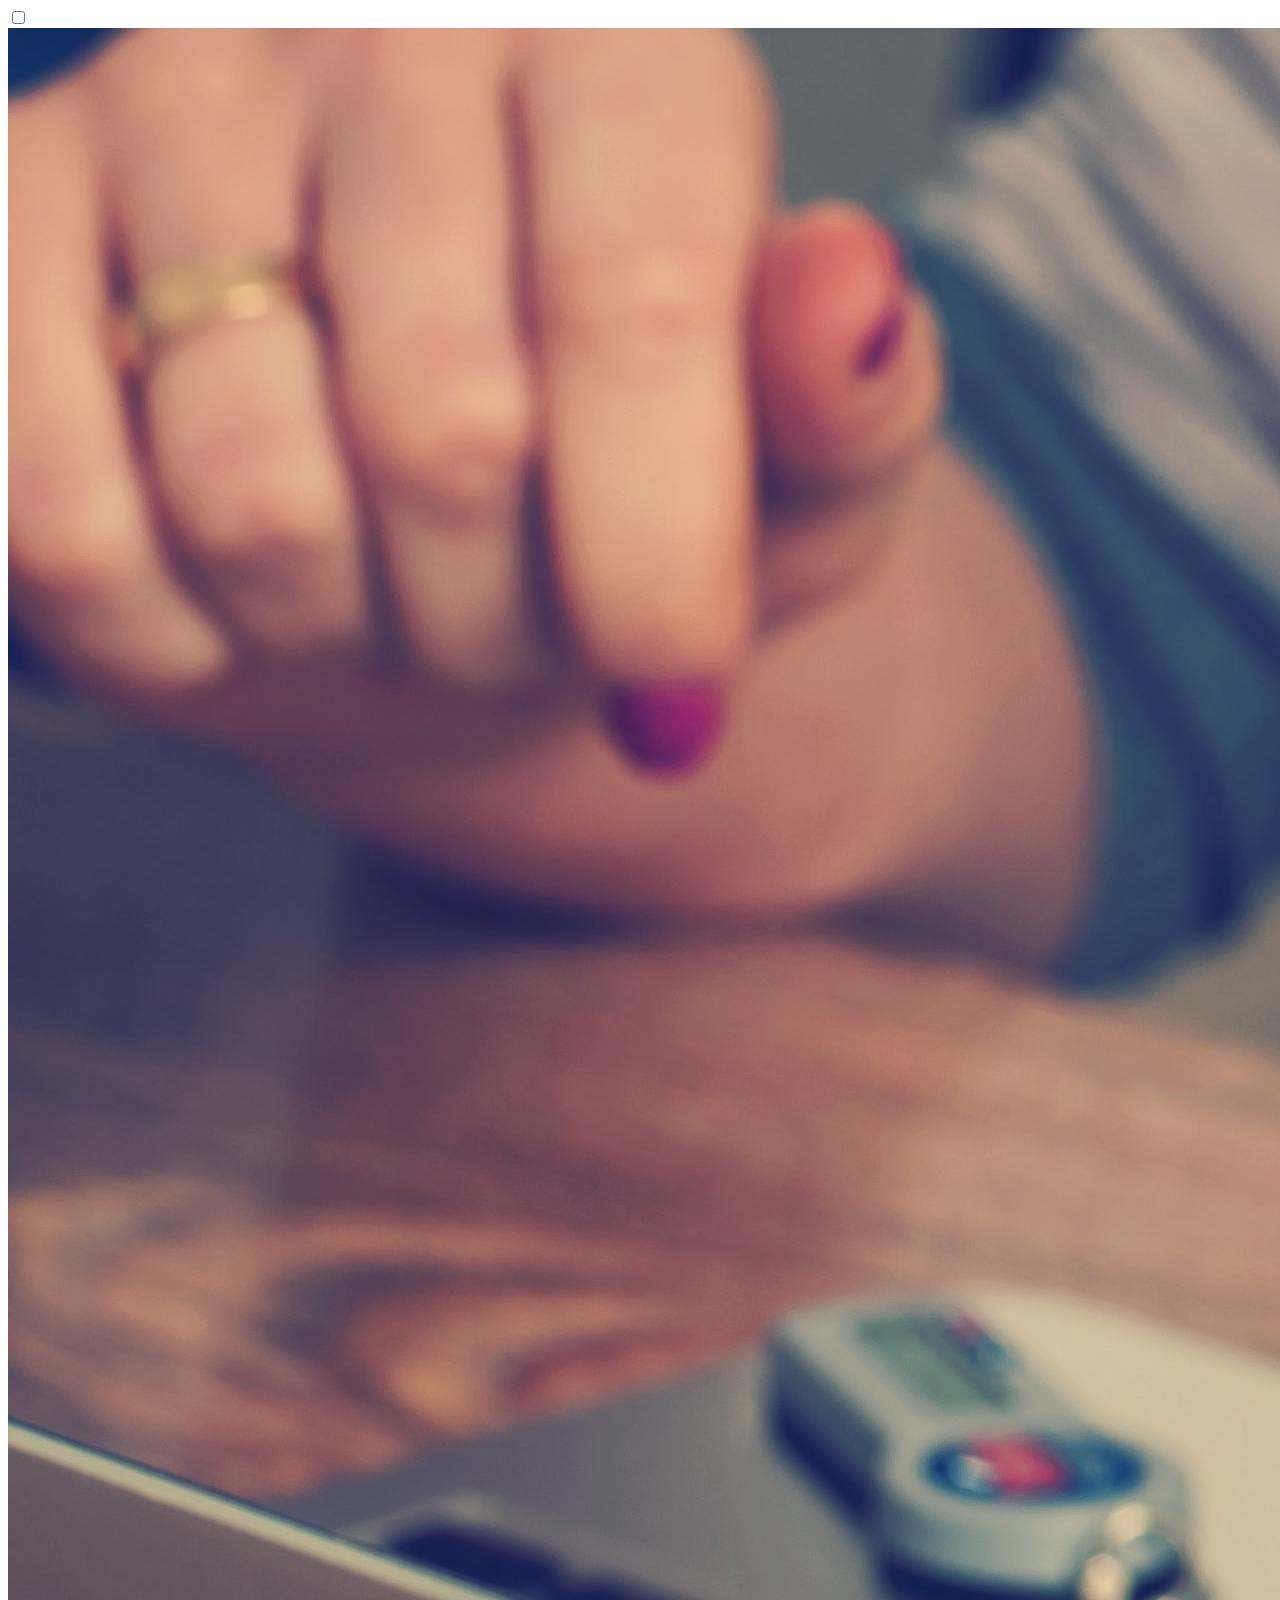
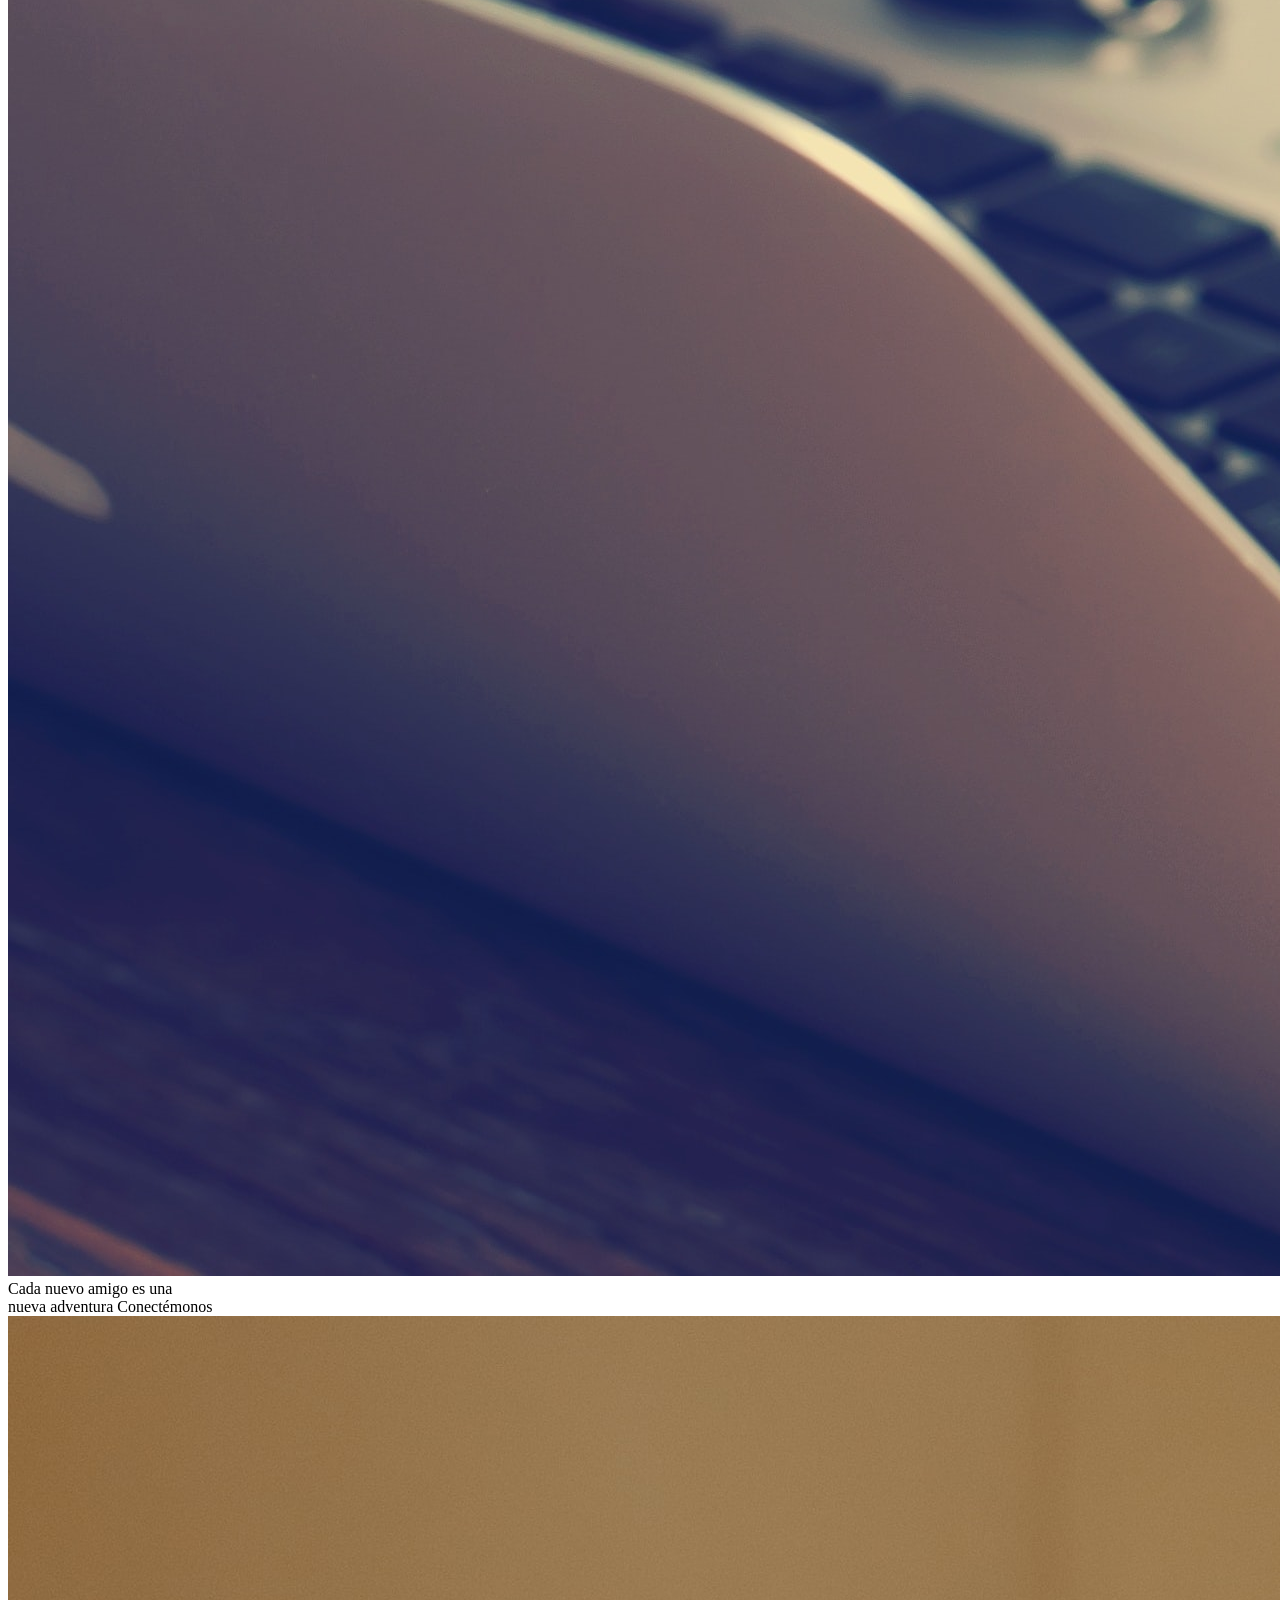
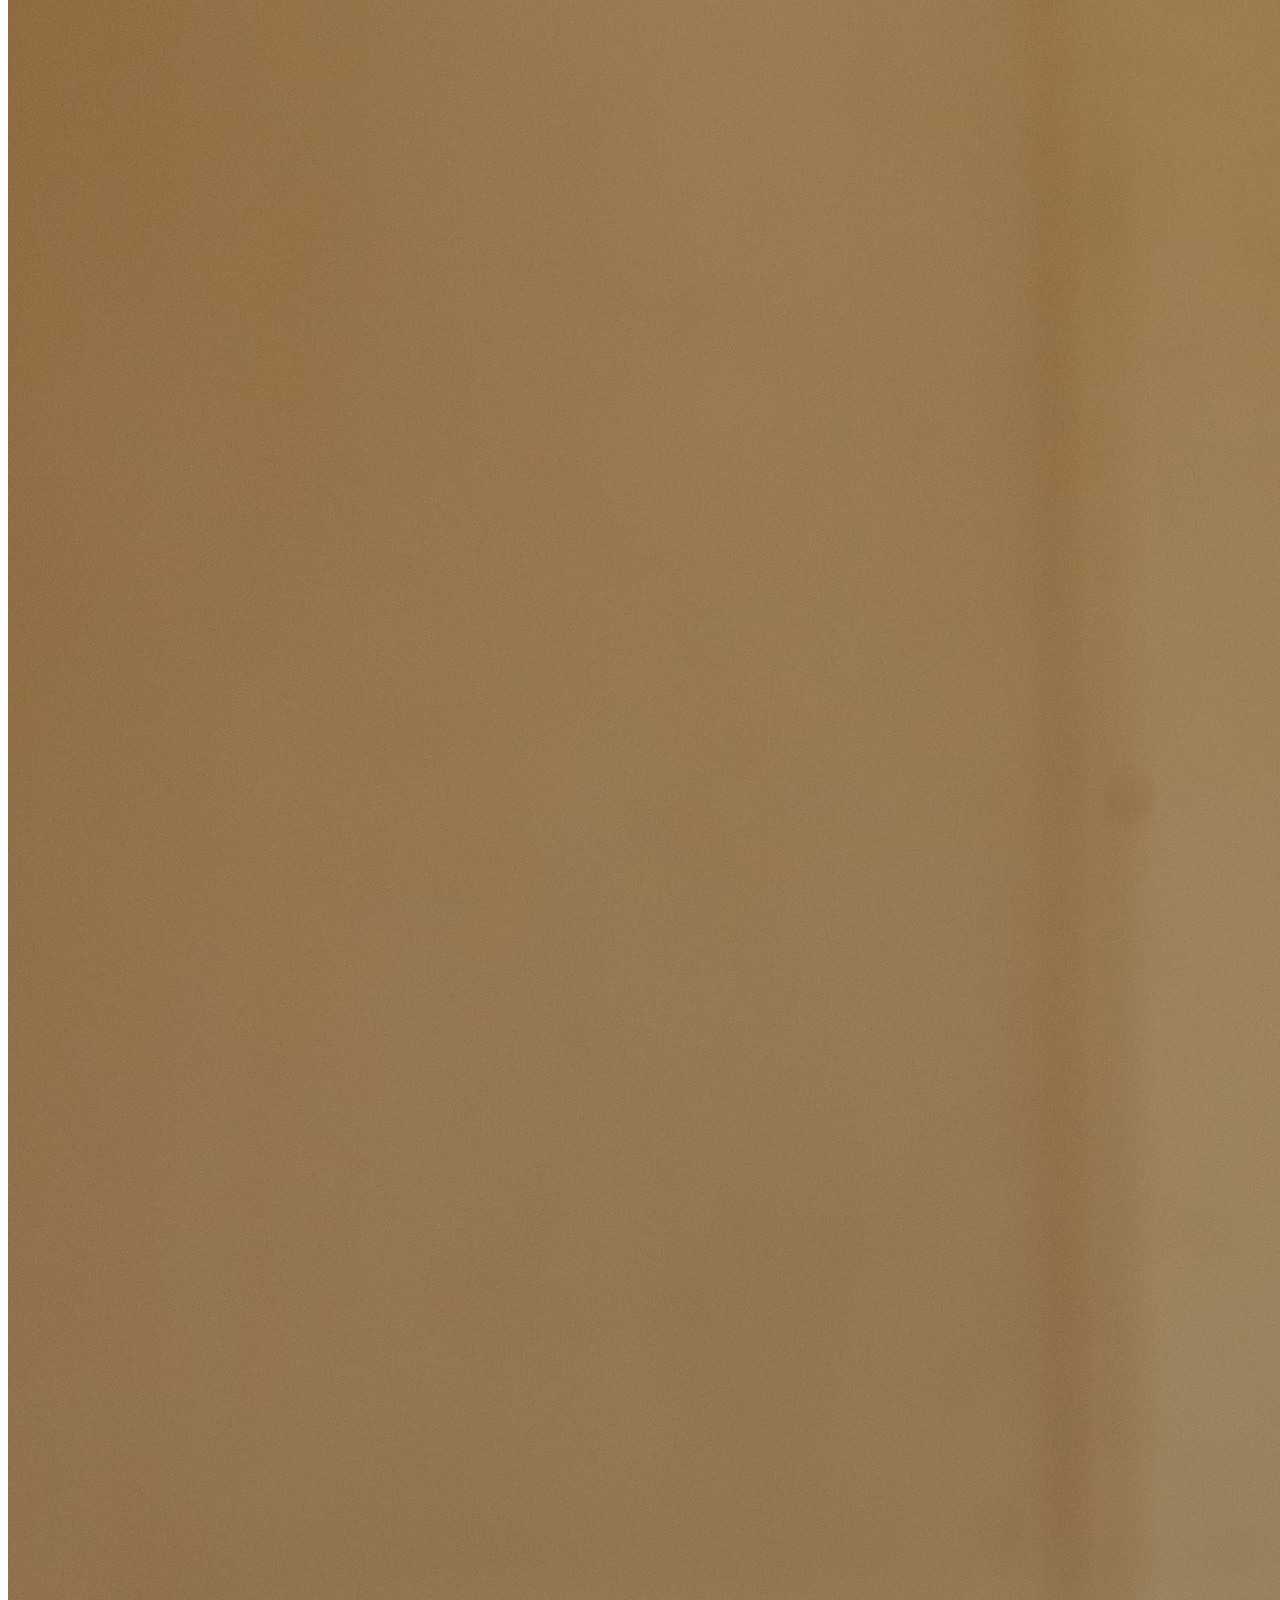
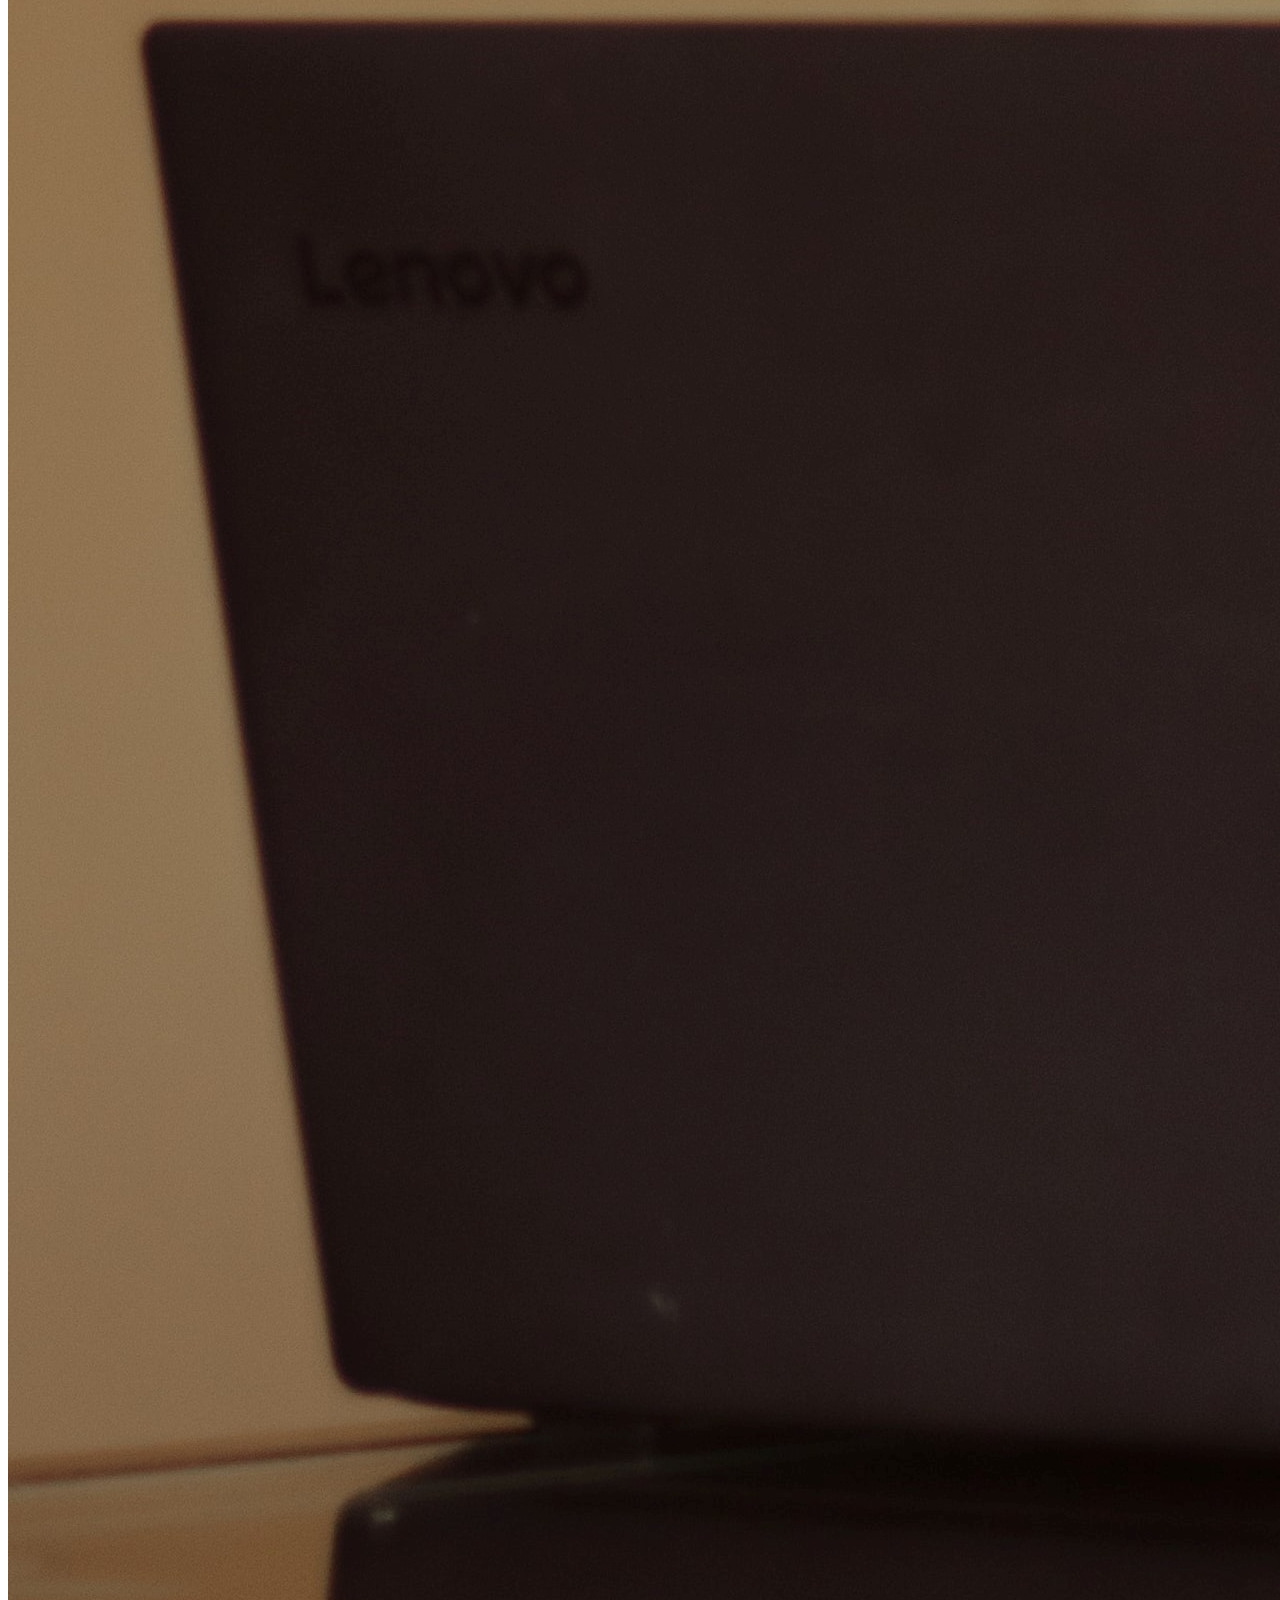
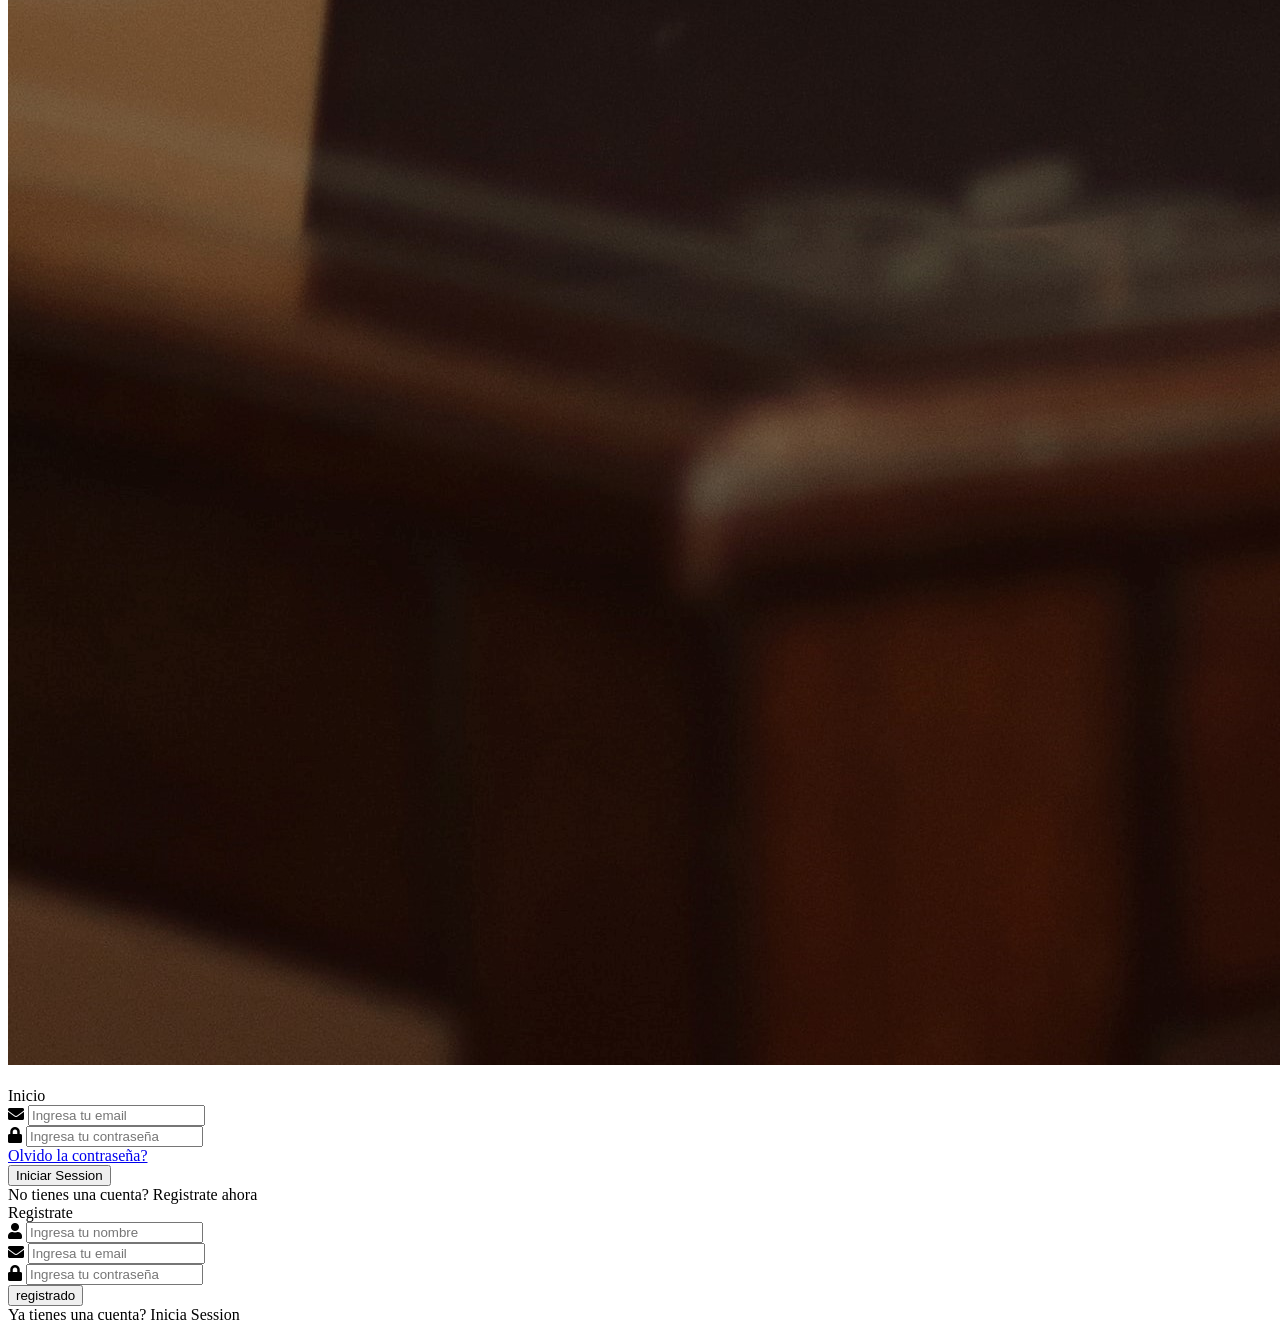
==== index.html @ 382dd806 "Creado el proyecto inicial" ====
<!DOCTYPE html>
<!-- Created by CodingLab |www.youtube.com/c/CodingLabYT-->
<html lang="en" dir="ltr">
  <head>
    <meta charset="UTF-8">
    <!--<title> Login and Registration Form in HTML & CSS | CodingLab </title>-->
    <link rel="stylesheet" href="css/style.css">
    <!-- Fontawesome CDN Link -->
    <link rel="stylesheet" href="https://cdnjs.cloudflare.com/ajax/libs/font-awesome/5.15.3/css/all.min.css">
    <meta name="viewport" content="width=device-width, initial-scale=1.0">
   </head>
<body>
  <div class="container">
    <input type="checkbox" id="flip">
    <div class="cover">
      <div class="front">
        <img src="Images/frontImg.jpg" alt="">
        <div class="text">
          <span class="text-1">Cada nuevo amigo es una <br> nueva adventura</span>
          <span class="text-2">Conectémonos</span>
        </div>
      </div>
      <div class="back">
        <img class="backImg" src="Images/backImg.jpg" alt="">
        <div class="text">
          <span class="text-1"> <br> </span>
          <span class="text-2"></span>
        </div>
      </div>
    </div>
    <div class="forms">
        <div class="form-content">
          <div class="login-form">
            <div class="title">Inicio</div>
          <form action="home.html">
            <div class="input-boxes">
              <div class="input-box">
                <i class="fas fa-envelope"></i>
                <input type="text" placeholder="Ingresa tu email" required>
              </div>
              <div class="input-box">
                <i class="fas fa-lock"></i>
                <input type="password" placeholder="Ingresa tu contraseña" required>
              </div>
              <div class="text"><a href="#">Olvido la contraseña?</a></div>
              <div class="button input-box">
                <input type="submit" value="Iniciar Session">
              </div>
              <div class="text sign-up-text">No tienes una cuenta? <label for="flip">Registrate ahora</label></div>
            </div>
        </form>
      </div>
        <div class="signup-form">
          <div class="title">Registrate</div>
        <form action="#">
            <div class="input-boxes">
              <div class="input-box">
                <i class="fas fa-user"></i>
                <input type="text" placeholder="Ingresa tu nombre" required>
              </div>
              <div class="input-box">
                <i class="fas fa-envelope"></i>
                <input type="text" placeholder="Ingresa tu email" required>
              </div>
              <div class="input-box">
                <i class="fas fa-lock"></i>
                <input type="password" placeholder="Ingresa tu contraseña" required>
              </div>
              <div class="button input-box">
                <input type="submit" value="registrado">
              </div>
              <div class="text sign-up-text">Ya tienes una cuenta? <label for="flip">Inicia Session</label></div>
            </div>
      </form>
    </div>
    </div>
    </div>
  </div>
</body>
</html>
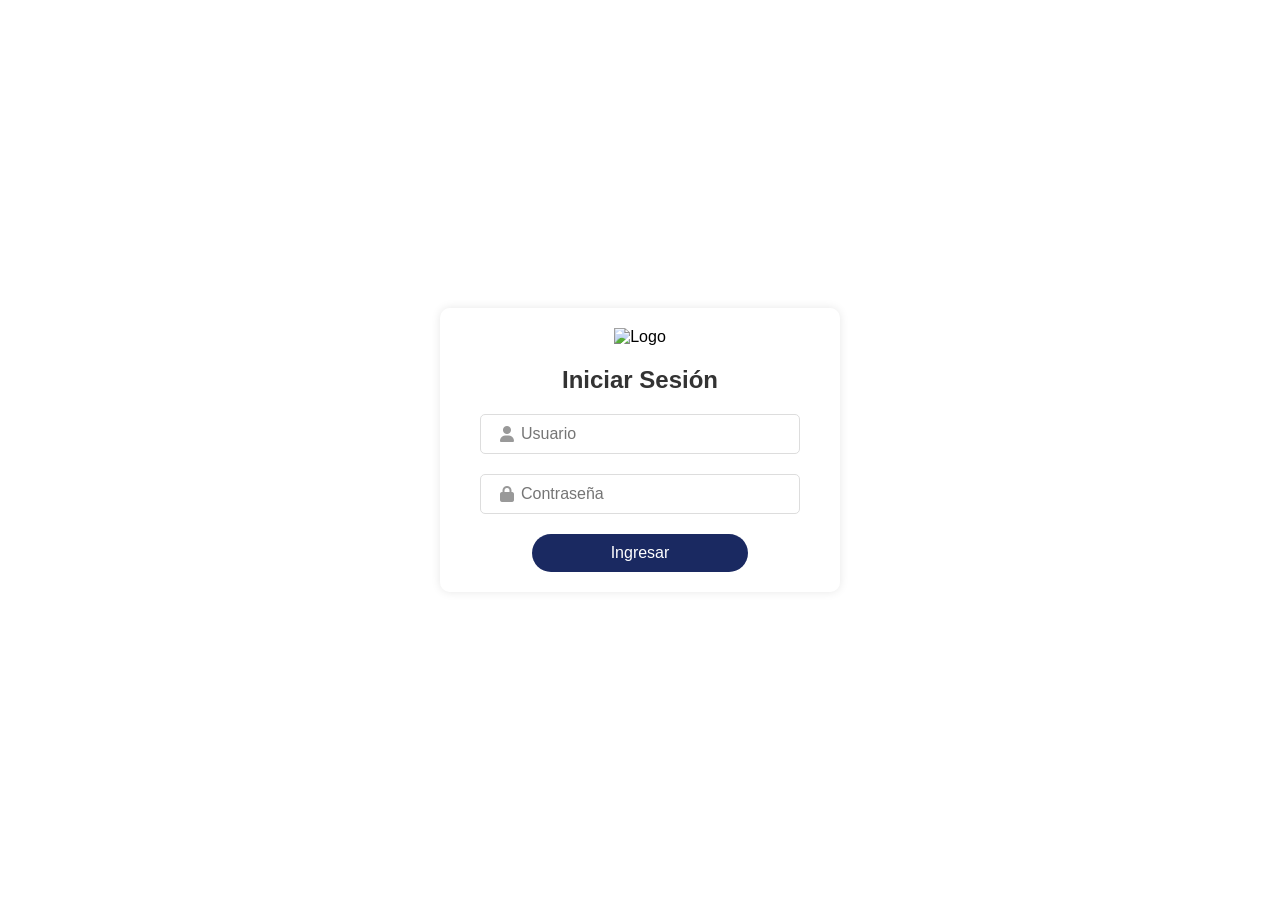
==== commit f02d556a: "Add files via upload" ====
--- a/index.html
+++ b/index.html
@@ -1,80 +1,166 @@
 <!DOCTYPE html>
-<!-- Created by CodingLab |www.youtube.com/c/CodingLabYT-->
-<html lang="en" dir="ltr">
-  <head>
+<html lang="es">
+<head>
     <meta charset="UTF-8">
-    <!--<title> Login and Registration Form in HTML & CSS | CodingLab </title>-->
-    <link rel="stylesheet" href="css/style.css">
-    <!-- Fontawesome CDN Link -->
-    <link rel="stylesheet" href="https://cdnjs.cloudflare.com/ajax/libs/font-awesome/5.15.3/css/all.min.css">
     <meta name="viewport" content="width=device-width, initial-scale=1.0">
-   </head>
+    <title>Iniciar Session</title>
+    <link rel="stylesheet" href="https://cdnjs.cloudflare.com/ajax/libs/font-awesome/6.0.0-beta3/css/all.min.css">
+    <link rel="stylesheet" href="https://cdn.jsdelivr.net/npm/sweetalert2@11/dist/sweetalert2.min.css">
+    <style>
+        body {
+            font-family: 'Arial', sans-serif;
+            background-image: url('IMG/fondo11.jpg'); /* Ruta de la imagen de fondo */
+            background-size: cover;
+            background-position: center;
+            display: flex;
+            justify-content: center;
+            align-items: center;
+            height: 100vh;
+            margin: 0;
+        }
+
+        .login-container {
+            width: 100%;
+            max-width: 400px;
+            padding: 20px;
+            box-shadow: 0 0 10px rgba(0, 0, 0, 0.1);
+            border-radius: 10px;
+            background: rgba(255, 255, 255, 0.5); /* Fondo blanco con mayor transparencia */
+            box-sizing: border-box;
+            text-align: center;
+        }
+
+        .login-box {
+            text-align: center;
+        }
+
+        .login-box img {
+            width: 100px;
+            height: auto;
+        }
+
+        .login-box h2 {
+            margin-bottom: 20px;
+            color: #333333;
+        }
+
+        .input-group {
+            position: relative;
+            margin-bottom: 20px;
+        }
+
+        .input-group i {
+            position: absolute;
+            left: 40px;
+            top: 50%;
+            transform: translateY(-50%);
+            color: #999999;
+        }
+
+        .input-group input {
+            width: calc(100% - 40px);
+            padding: 10px 10px 10px 40px;
+            border: 1px solid #dddddd;
+            border-radius: 5px;
+            outline: none;
+            font-size: 16px;
+            transition: border-color 0.3s;
+            box-sizing: border-box;
+        }
+
+        .input-group input:focus {
+            border-color: #007bff;
+        }
+
+        button {
+            width: 60%;
+            padding: 10px;
+            background-color: #1a2961;
+            border: none;
+            border-radius: 40px;
+            color: #ffffff;
+            font-size: 16px;
+            cursor: pointer;
+            transition: background-color 0.3s;
+            box-sizing: border-box;
+        }
+
+        button:hover {
+            background-color: #0056b3;
+        }
+
+        .my-sweetalert-popup {
+            font-size: 16px;
+            padding: 20px;
+        }
+
+        .my-sweetalert-button {
+            width: 100px;
+            height: 40px;
+            background-color: #1a2961;
+            color: #ffffff;
+            border: none;
+            border-radius: 20px;
+            font-size: 16px;
+            cursor: pointer;
+            transition: background-color 0.3s;
+        }
+
+        .my-sweetalert-button:hover {
+            background-color: #0056b3;
+        }
+    </style>
+</head>
 <body>
-  <div class="container">
-    <input type="checkbox" id="flip">
-    <div class="cover">
-      <div class="front">
-        <img src="Images/frontImg.jpg" alt="">
-        <div class="text">
-          <span class="text-1">Cada nuevo amigo es una <br> nueva adventura</span>
-          <span class="text-2">Conectémonos</span>
+    <div class="login-container">
+        <div class="login-box">
+            <img src="IMG/Logo.png" alt="Logo">
+            <h2>Iniciar Sesión</h2>
+            <form id="loginForm" method="POST">
+                <div class="input-group">
+                    <i class="fas fa-user"></i>
+                    <input type="text" name="username" placeholder="Usuario" required>
+                </div>
+                <div class="input-group">
+                    <i class="fas fa-lock"></i>
+                    <input type="password" name="password" placeholder="Contraseña" required>
+                </div>
+                <button type="submit">Ingresar</button>
+            </form>
         </div>
-      </div>
-      <div class="back">
-        <img class="backImg" src="Images/backImg.jpg" alt="">
-        <div class="text">
-          <span class="text-1"> <br> </span>
-          <span class="text-2"></span>
-        </div>
-      </div>
     </div>
-    <div class="forms">
-        <div class="form-content">
-          <div class="login-form">
-            <div class="title">Inicio</div>
-          <form action="home.html">
-            <div class="input-boxes">
-              <div class="input-box">
-                <i class="fas fa-envelope"></i>
-                <input type="text" placeholder="Ingresa tu email" required>
-              </div>
-              <div class="input-box">
-                <i class="fas fa-lock"></i>
-                <input type="password" placeholder="Ingresa tu contraseña" required>
-              </div>
-              <div class="text"><a href="#">Olvido la contraseña?</a></div>
-              <div class="button input-box">
-                <input type="submit" value="Iniciar Session">
-              </div>
-              <div class="text sign-up-text">No tienes una cuenta? <label for="flip">Registrate ahora</label></div>
-            </div>
-        </form>
-      </div>
-        <div class="signup-form">
-          <div class="title">Registrate</div>
-        <form action="#">
-            <div class="input-boxes">
-              <div class="input-box">
-                <i class="fas fa-user"></i>
-                <input type="text" placeholder="Ingresa tu nombre" required>
-              </div>
-              <div class="input-box">
-                <i class="fas fa-envelope"></i>
-                <input type="text" placeholder="Ingresa tu email" required>
-              </div>
-              <div class="input-box">
-                <i class="fas fa-lock"></i>
-                <input type="password" placeholder="Ingresa tu contraseña" required>
-              </div>
-              <div class="button input-box">
-                <input type="submit" value="registrado">
-              </div>
-              <div class="text sign-up-text">Ya tienes una cuenta? <label for="flip">Inicia Session</label></div>
-            </div>
-      </form>
-    </div>
-    </div>
-    </div>
-  </div>
+    <script src="https://code.jquery.com/jquery-3.6.0.min.js"></script>
+    <script src="https://cdn.jsdelivr.net/npm/sweetalert2@11"></script>
+    <script>
+        $(document).ready(function() {
+            $('#loginForm').on('submit', function(event) {
+                event.preventDefault();
+
+                $.ajax({
+                    url: 'login.php',
+                    method: 'POST',
+                    data: $(this).serialize(),
+                    success: function(response) {
+                        if (response.success) {
+                            sessionStorage.setItem('authenticated', 'true');
+                            window.location.href = 'inicio.php';
+                        } else {
+                            Swal.fire({
+                                icon: 'error',
+                                title: 'Error',
+                                text: 'No se encontró una cuenta con ese nombre de usuario.',
+                                customClass: {
+                                    popup: 'my-sweetalert-popup',
+                                    confirmButton: 'my-sweetalert-button'
+                                },
+                                buttonsStyling: false,
+                                confirmButtonText: 'OK',
+                            });
+                        }
+                    }
+                });
+            });
+        });
+    </script>
 </body>
 </html>
